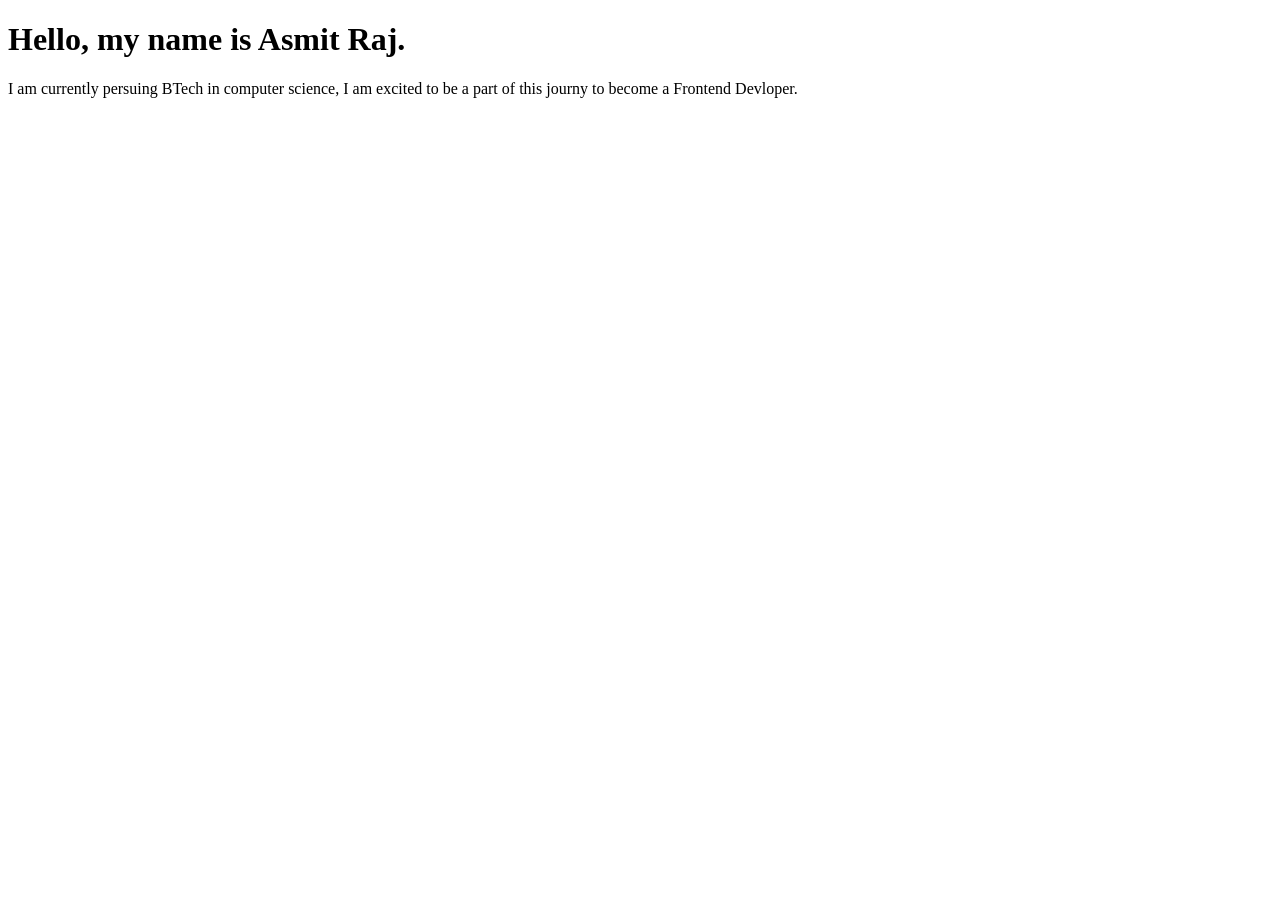
==== index.html @ 020e749e "Add initial HTML structure with introduction" ====
<!DOCTYPE html>
<html lang="en">
<head>
    <meta charset="UTF-8">
    <meta name="viewport" content="width=device-width, initial-scale=1.0">
    <title>INTRODUCTION</title>
</head>
<body>
   <h1>Hello, my name is Asmit Raj.</h1> 
   <p>I am currently persuing BTech in computer science, I am excited to be a part of this journy to become a Frontend Devloper.</p>
</body>
</html>
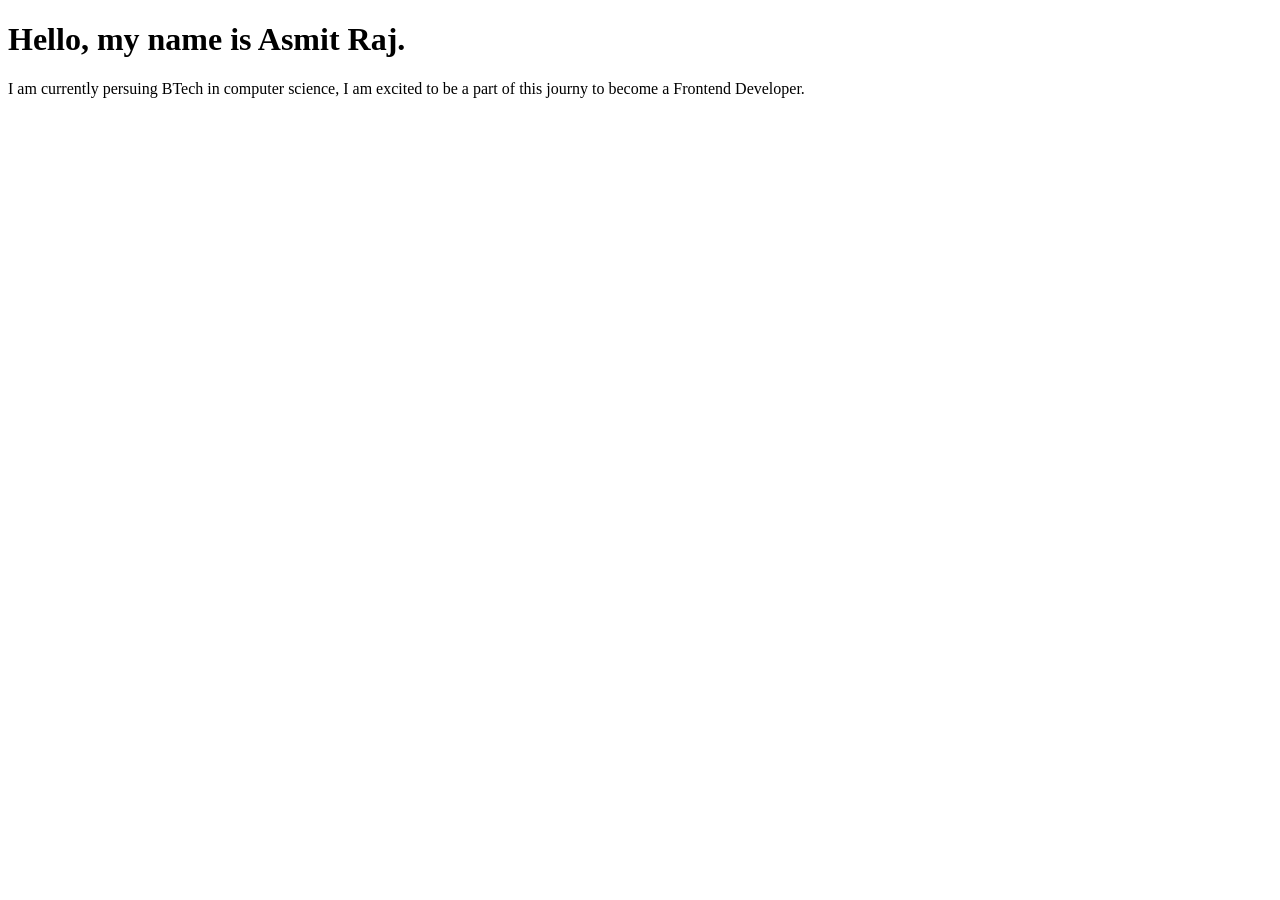
==== commit 216832ea: "Update index.html" ====
--- a/index.html
+++ b/index.html
@@ -7,6 +7,6 @@
 </head>
 <body>
    <h1>Hello, my name is Asmit Raj.</h1> 
-   <p>I am currently persuing BTech in computer science, I am excited to be a part of this journy to become a Frontend Devloper.</p>
+   <p>I am currently persuing BTech in computer science, I am excited to be a part of this journy to become a Frontend Developer.</p>
 </body>
 </html>
